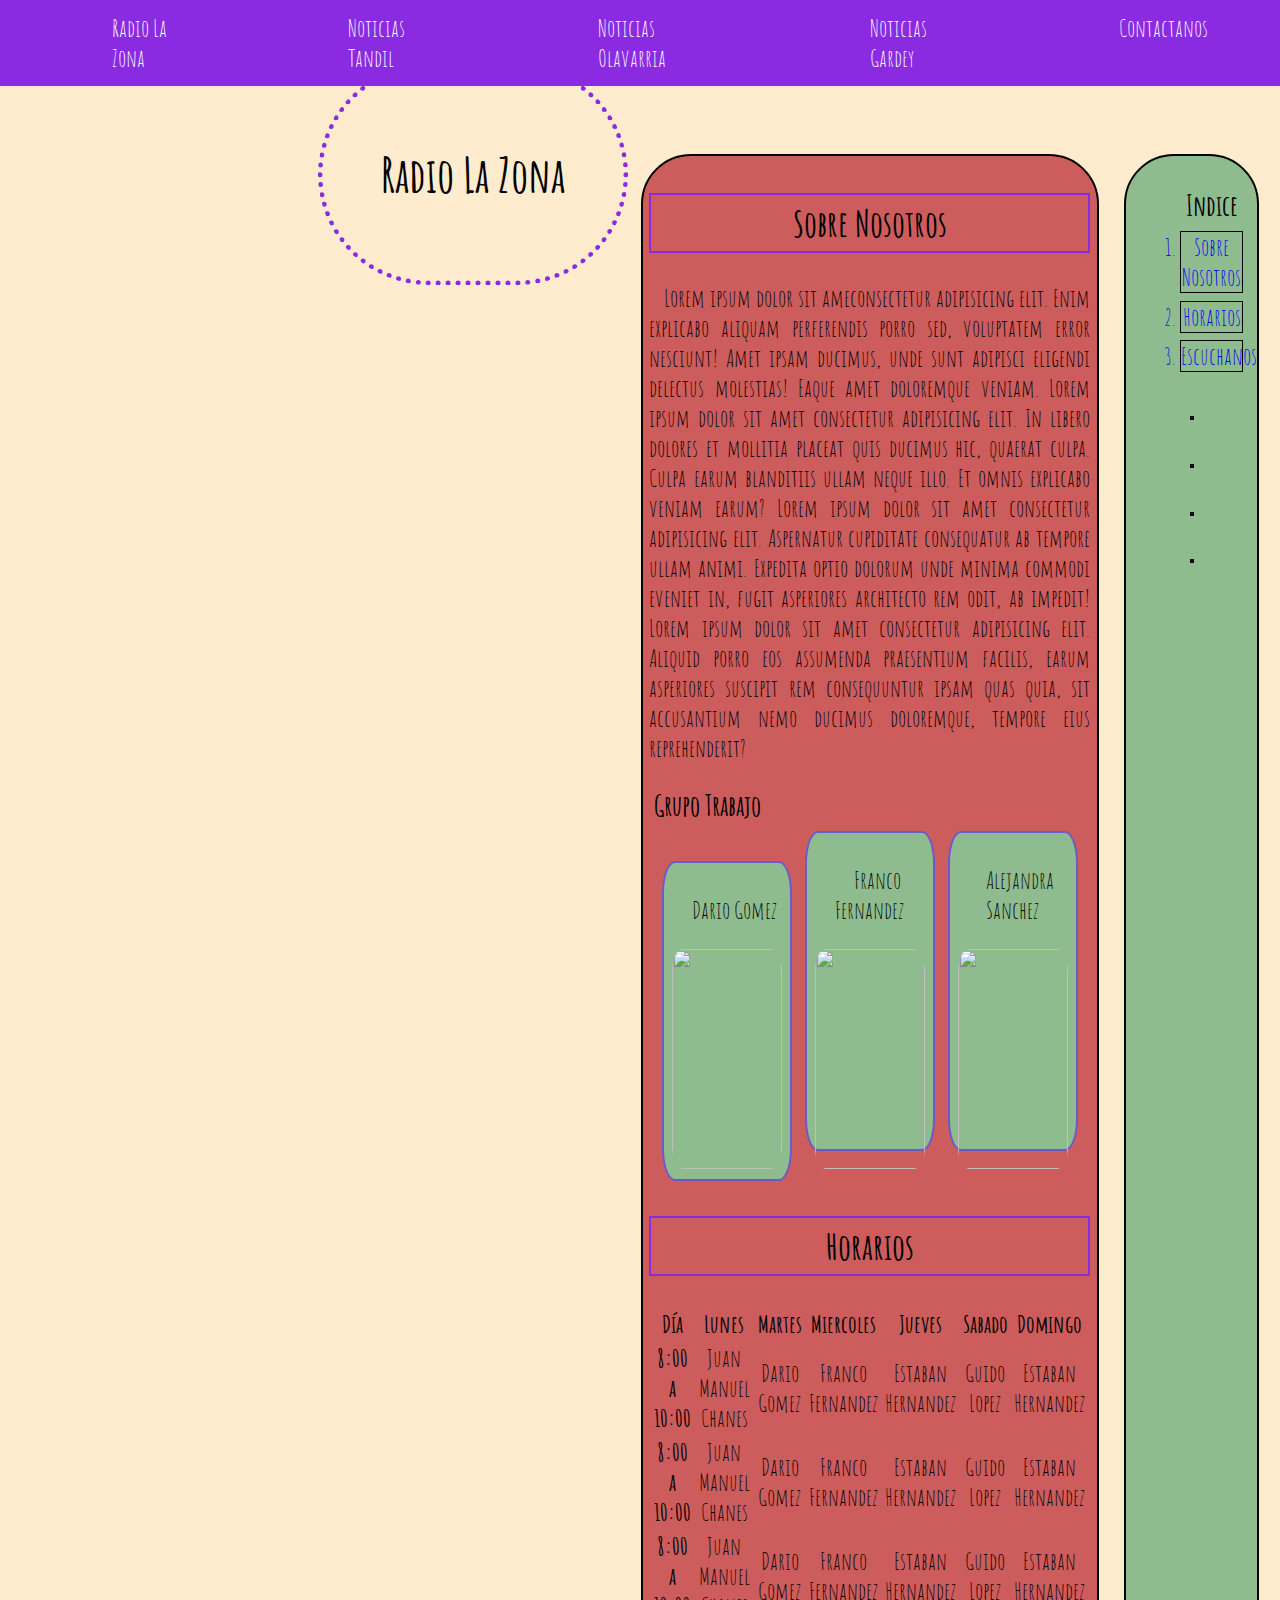
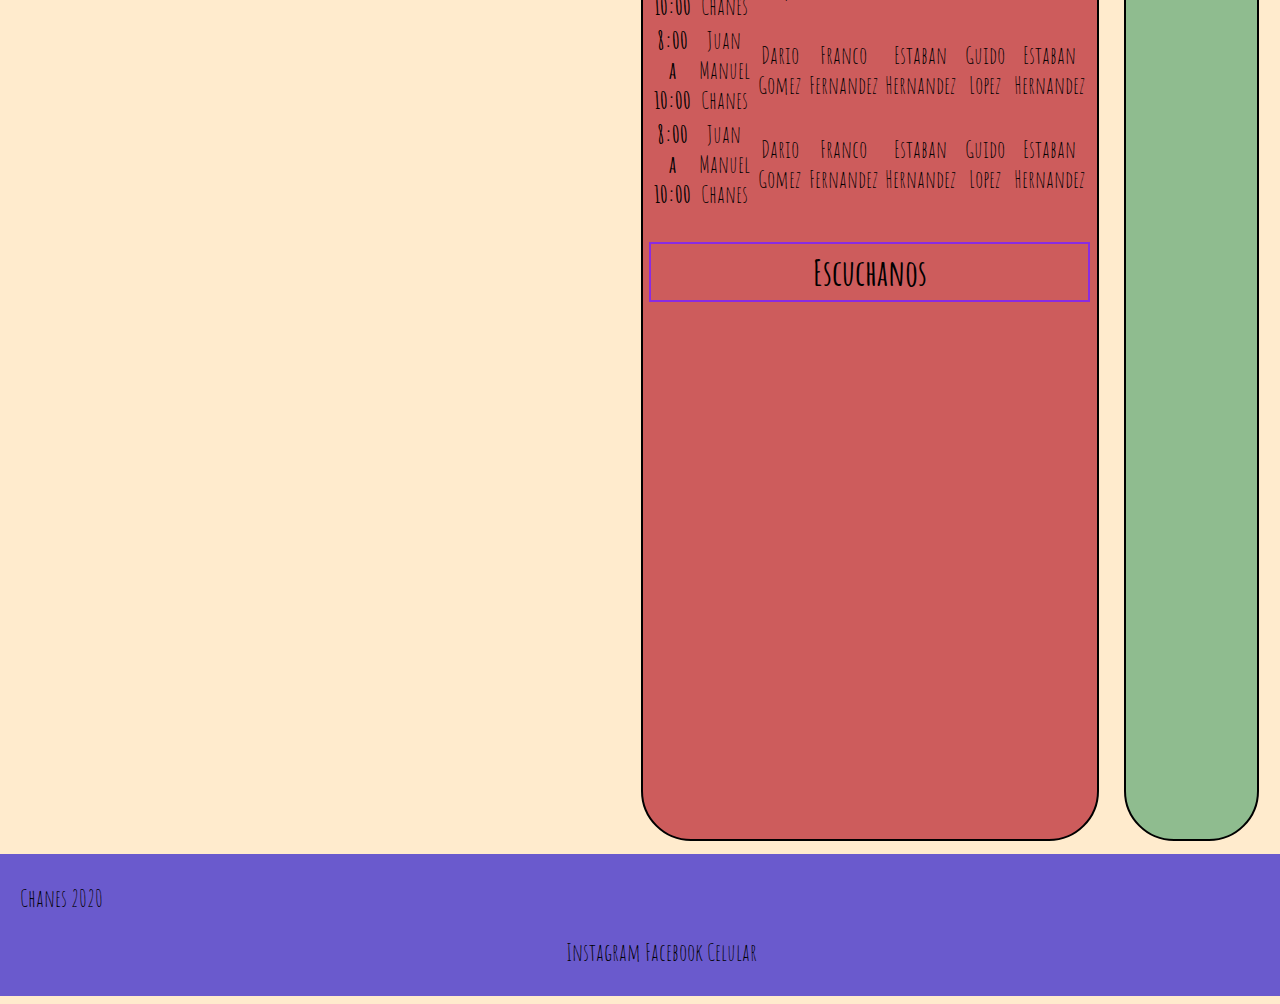
==== Html/index.html @ 874564fc "cambios" ====
<!DOCTYPE html>
<html lang="en">
<head>
    <meta charset="UTF-8">
    <meta http-equiv="X-UA-Compatible" content="IE=edge">
    <meta name="viewport" content="width=device-width, initial-scale=1.0">
    <title>Document</title>
    <link rel="stylesheet" href="../css/estilos.css">
    <link rel="preconnect" href="https://fonts.gstatic.com">
    <link href="https://fonts.googleapis.com/css2?family=Amatic+SC&display=swap" rel="stylesheet">  
</head>
<body>

    <div class="nav">
        <ul class="nav__ul">
            <li class="nav__li"><a  href="index.html">Radio La Zona</a></li>
            <li class="nav__li"><a href="NoticiasTandil.html">Noticias Tandil</a></li>
            <li class="nav__li"><a href="#">Noticias Olavarria</a></li>
            <li class="nav__li"><a href="#">Noticias Gardey</a></li>
            <li class="nav__li"><a href="Contactanos.html">Contactanos</a></li>
        </ul>
    </div>


    <div class="head">
        <div class="titulo">
            <h1>Radio La Zona</h1>
        </div>
        <div>
            <ul class="divTiempo">
                <li class="divTiempo__li"><div id="cont_8f6795917e0499864ca63dea6a3c6919"><script type="text/javascript" async src="https://www.tiempo.com/wid_loader/8f6795917e0499864ca63dea6a3c6919"></script></div></li>
                <li class="divTiempo__li"><div id="cont_2b969f8484e8d9f49193afa636b0c91e"><script type="text/javascript" async src="https://www.tiempo.com/wid_loader/2b969f8484e8d9f49193afa636b0c91e"></script></div></li>
                <li class="divTiempo__li"><div id="cont_51513ff362eb925efbd267e943fafc6c"><script type="text/javascript" async src="https://www.tiempo.com/wid_loader/51513ff362eb925efbd267e943fafc6c"></script></div></li>
            </ul>
        </div>
    </div> 
    
    <div class="contenido">
        <div class="ContenidoIzquierdo">
            <div id="sobreNosotros">
                <h2>Sobre Nosotros</h2>
                <p>Lorem ipsum dolor sit ameconsectetur adipisicing elit. Enim explicabo aliquam perferendis porro sed, voluptatem error nesciunt! Amet ipsam ducimus, unde sunt adipisci eligendi delectus molestias! Eaque amet doloremque veniam. Lorem ipsum dolor sit amet consectetur adipisicing elit. In libero dolores et mollitia placeat quis ducimus hic, quaerat culpa. Culpa earum blanditiis ullam neque illo. Et omnis explicabo veniam earum? Lorem ipsum dolor sit amet consectetur adipisicing elit. Aspernatur cupiditate consequatur ab tempore ullam animi. Expedita optio dolorum unde minima commodi eveniet in, fugit asperiores architecto rem odit, ab impedit! Lorem ipsum dolor sit amet consectetur adipisicing elit. Aliquid porro eos assumenda praesentium facilis, earum asperiores suscipit rem consequuntur ipsam quas quia, sit accusantium nemo ducimus doloremque, tempore eius reprehenderit?</p>
                <h3>Grupo Trabajo</h3>
                <div class="grupoTrabajo">
                    <div class="grupoTrabajo__div">
                        <p>Dario Gomez</p>
                        <img class="Noticias__img" src="https://www.contrareplica.mx/uploads/galerias/normal/d51adde6198cd2e5a32ddda82d2ee9b6.jpg" alt="">
                </div>
  
                <div class="grupoTrabajo__div">
                        <p >Franco Fernandez</p>
                        <img class="grupoTrabajo__img" src="https://upload.wikimedia.org/wikipedia/commons/4/4c/Personas_introvertidas_buenos_lideres.jpg" alt="">
                </div>
                <div class="grupoTrabajo__div">
                    <p >Alejandra Sanchez</p>
                    <img class="grupoTrabajo__img" src="http://codex-themes.com/scalia/wp-content/uploads/2014/09/Faces-400x400px-1_1_18-300x300.jpg" alt="">
                </div>
                </div>
                
            </div>

            <div class="horario" id="Horarios">
                <h2>Horarios</h2>  
                <table class="Tabla">

                    <tr>
                
                    <th scope="row">Día</th>
                
                    <th>Lunes</th>
                
                    <th>Martes</th>
                
                    <th>Miercoles</th>

                    <th>Jueves</th>

                    <th>Sabado</th>

                    <th>Domingo</th>
                
                    </tr>
                
                    <tr>
                
                    <th>8:00 a 10:00</th>
                
                    <td>Juan Manuel Chanes</td>
                
                    <td>Dario Gomez</td>
                
                    <td>Franco Fernandez</td>

                    <td>Estaban Hernandez</td>

                    <td>Guido Lopez</td>

                    <td>Estaban Hernandez</td>

                
                    </tr>
                
                    <tr>
                
                        <th>8:00 a 10:00</th>
                
                        <td>Juan Manuel Chanes</td>
                    
                        <td>Dario Gomez</td>
                    
                        <td>Franco Fernandez</td>
    
                        <td>Estaban Hernandez</td>
    
                        <td>Guido Lopez</td>
    
                        <td>Estaban Hernandez</td>
                
                    </tr>
                
                    <tr>
                
                        <th>8:00 a 10:00</th>
                
                        <td>Juan Manuel Chanes</td>
                    
                        <td>Dario Gomez</td>
                    
                        <td>Franco Fernandez</td>
    
                        <td>Estaban Hernandez</td>
    
                        <td>Guido Lopez</td>
    
                        <td>Estaban Hernandez</td>
                
                    </tr>
                    <tr>
                
                        <th>8:00 a 10:00</th>
                
                        <td>Juan Manuel Chanes</td>
                    
                        <td>Dario Gomez</td>
                    
                        <td>Franco Fernandez</td>
    
                        <td>Estaban Hernandez</td>
    
                        <td>Guido Lopez</td>
    
                        <td>Estaban Hernandez</td>
                
                    </tr>
                    <tr>
                
                        <th>8:00 a 10:00</th>
                
                        <td>Juan Manuel Chanes</td>
                    
                        <td>Dario Gomez</td>
                    
                        <td>Franco Fernandez</td>
    
                        <td>Estaban Hernandez</td>
    
                        <td>Guido Lopez</td>
    
                        <td>Estaban Hernandez</td>
                
                    </tr>
                
                </table>
            </div>

            <div id="escuchanos">
                <h2>Escuchanos</h2>
                <div class="Radio">
                    <iframe   frameborder="NO" width="350px" height="495px" scrolling="NO" marginheight="0px" marginwidth="0px" src="https://www.solumedia.com.ar/radios/8082/index.html"></iframe>
                </div>
            </div>


        </div>
        <div class="ContenidoDerecho">
            <ol class="Indice">
                <h3>Indice</h3>
                <a href="#sobreNosotros"><li>Sobre Nosotros</li></a>
                <a href="#Horarios"><li>Horarios</li></a>
                <a href="#escuchanos"><li>Escuchanos</li></a>
            </ol>
            <div class="publicidad">
                <img class="publicidad__img" src="https://s.e-planning.net/esb/4/0/2504e/bfa9c5a559cdfcad.gif" alt="">
            </div>
            <div class="publicidad">
                <img class="publicidad__img" src="https://s.e-planning.net/esb/4/0/2504e/94357679e25b904d.gif" alt="">
            </div>
            <div class="publicidad">
                <img class="publicidad__img" src="https://s.e-planning.net/esb/4/0/2504e/0f59f09c534f3a7d.gif" alt="">
            </div>
            <div class="publicidad">
                <img class="publicidad__img" src="https://s.e-planning.net/esb/4/0/2504e/fe13d8ff51b7ef09.jpg" alt="">
            </div>   
        </div>
    </div> 
    <footer>
        <P>Chanes 2020</P>
        <ul>
            <li>Instagram</li>
            <li>Facebook</li>
            <li>Celular</li>
        </ul>
    </footer> 
</body>
</html>
---- css/estilos.css ----
@keyframes animacionAgrandar{
    0%{
        width: 150%;
    }
    100%{
        width: 100%;

    }
}
a{
    text-decoration: none;
}
body{
    margin-top: 0%;
    margin-left: 0px;
    animation-name:animacionAgrandar;
    animation-duration: 1s;
    background-color: blanchedalmond;
    font-family: 'Amatic SC', cursive;
    font-size: x-large;
}

p{
    text-indent: 15px;
    text-align: justify;
    color: black;
}
h2{
    color:black;
    text-align: center;
    border: 2px solid blueviolet;
    padding: 5px;
}
h3{
    color:black;
    margin: 1%;
}


.nav{
    background-color: blueviolet;
    width: 100%;
    position: fixed;
    z-index: 100;
}
.nav__ul{
    justify-content: center;
    display: flex;
    margin-top: 0%;
    margin-bottom: 0%;
    
}
.nav__li{
    list-style: none;
    margin: 1px 0%;
    padding: 12px;
    margin-left: 60px;
    margin-right: 60px;
}

.nav__li a{
    
    color: white;
    text-decoration: none;
}


.nav__li:hover{
    padding: 10px;
    border: 2px solid white ;
}


.contenido{
    display: flex;

    
}
.contenidoContactanos{
    
    padding-top: 2%;
}

.ContenidoDerecho{
    padding: 1%;
    width: 20%;
    background-color: darkseagreen;
    border: 2px solid black;
    border-radius: 50px;
    margin: 2%;
}
.ContenidoIzquierdo{
    padding: 1%;
    width: 80%;
    background-color: indianred;
    border: 2px solid black;
    border-radius: 50px;
    margin: 2%;

}
.head{
    padding-top: 5%;
    text-align: center;
    width: 50%;
    margin: 0 auto;

}
.titulo{
    border: 5px dotted blueviolet;
    border-radius: 250px;
    display: flex;
    justify-content: center;
    flex-direction: column;
    float: left;
    width: 300px;
    height: 211px;
}


.divTiempo__li{
    display: inline-block;
    text-align: center;
}
.grupoTrabajo{
    text-align: center;
}
.grupoTrabajo__div{
    width: 25%;
    height: 300px;
    margin: 1%;
    padding: 8px;
    border: 2px solid slateblue;
    background-color: darkseagreen;
    border-radius: 10%;
    display: inline-block;
    transition: transform 1s;
}
.grupoTrabajo__div:hover{
    transform: scale(1.1);
}

.grupoTrabajo__div img{
    width: 100%;
    height: 220px;
    border-radius: 10%;
}
.grupoTrabajo__div p{
    text-align: center;
}



.publicidad{
    text-align: center;
    width: 100%; 
    margin-bottom: 15%;
    
}

.publicidad__img{
    text-align: center;
    width: 100%;
    border: 2px solid black;
}

.Indice p {
    text-align: center;
    display: block;
}
.Indice h3{
    text-align: center;
}
.Indice li{
    margin: 10%;
    text-align: center;
    
    border: 1px solid black;
}
.Indice li:hover{
    border: 1px solid slateblue;
    color: slateblue;
}
footer{
    width: 100%;
    padding-top: 25px;
    text-align: center;
    background-color: slateblue;
    padding: 5px;
}
footer ul{
    text-align: center;
}
footer li{
    display: inline-block;
    text-align: center;    
}
.Radio{
    text-align: center;
}


#Noticia1{
    background-image: url(https://cdn.eleco.com.ar/media/2021/04/e983f63e-fiesta-clandestina-am%C3%A9rcio-reynoso.jpg);
    background-size: cover;
    
}
#Noticia2{
    background-image: url(https://cdn.eleco.com.ar/media/2021/04/0435de14-muerto.jpg);
    background-size: cover;
}
#Noticia3{
    background-image: url(https://cdn.eleco.com.ar/media/2021/04/37650059-drogas-1.jpeg);
    background-size: cover;
}
#Noticia4{
    background-image: url(https://cdn.eleco.com.ar/media/2021/04/7936df13-patagonia.jpg);
    background-size: cover;
    
}
#Noticia5{
    background-image: url(https://cdn.eleco.com.ar/media/2021/04/bcd612bc-santa.jpg);
    background-size: cover;
    
}
#Noticia6{
    background-image: url(https://cdn.eleco.com.ar/media/2021/04/e9c5c2b1-golf.jpeg);
    background-size: cover;
    
}
#Noticia7{
    background-image: url(https://cdn.eleco.com.ar/media/2021/04/d1dd861b-parte-diario-28-04-1.jpg);
    background-size: cover;
    
}
#Noticia8{
    background-image: url(https://cdn.eleco.com.ar/media/2020/08/Hospital-Santamarina-25-08-20-10.jpg);
    background-size: cover;
    
}
#Noticia9{
    background-image: url(https://www.eleco.com.ar/wp-content/uploads/2019/01/Hospital-neonatologia-18-01-7.jpg);
    background-size: cover;
    
}

.Noticias{
    text-align: center;
    color: white;
    display: flex;
    text-align: center;
}

.Noticias a {
    width: 33%;
    height: 400px;
    margin: 1%;
    border: 2px solid slateblue;
    border-radius: 5%;
    display: inline-block;
    transition: transform 1s;
}
.Noticias a:hover{
    transform: scale(1.05);
    border: 2px solid slategray
}
.Resumen{
    border-radius: 5%;
    background-color: rgba(216, 210, 198, 0.73);
}
.Resumen h3{
    margin: 0px;
}
.Noticias p {
    height: 30%;
    
    text-align: justify;
    color: black;
}
.Noticias__img{
    width: 70%;
    text-align: center center;

    
}
.CovidEstadistica{
    margin: 35px;
    padding: 5px;
    border: 2px solid red;
    display: inline-block;
    transform: scale(1.1);
    transition: transform 1s;
}
.NoticiaNuevaPag{
    column-count: 3;
}
.NoticiaNuevaPag img{
    width: 430px;
}
.NoticiaNuevaPag p{
    text-indent: 15px;
    text-align: justify;
}
.Tabla{
    width: 100%;
    text-align: center;
}
.preview{
    display: block;
    margin: 2%;
    min-height: 300px;
    width: 96%;
    word-wrap: break-word;
    background-color: whitesmoke;
    border: 2px solid black;
    border-radius: 10px;
}


.Envios{
    text-align: center;
    width: 50%;
    margin: 0px 25%;
    
}
.Mensajes{
    border: 2px solid black;
    word-wrap: break-word;
    margin: 1%;


}
.textoPreview{
    
    width: 100%;
    text-align: justify;
}

.textoEstadoPreview{
    
    text-align: center;
    font-weight:bold;
    
}
.firmaPreview{
    font-style: italic;
    text-align: right;
    padding-right: 10%;
}
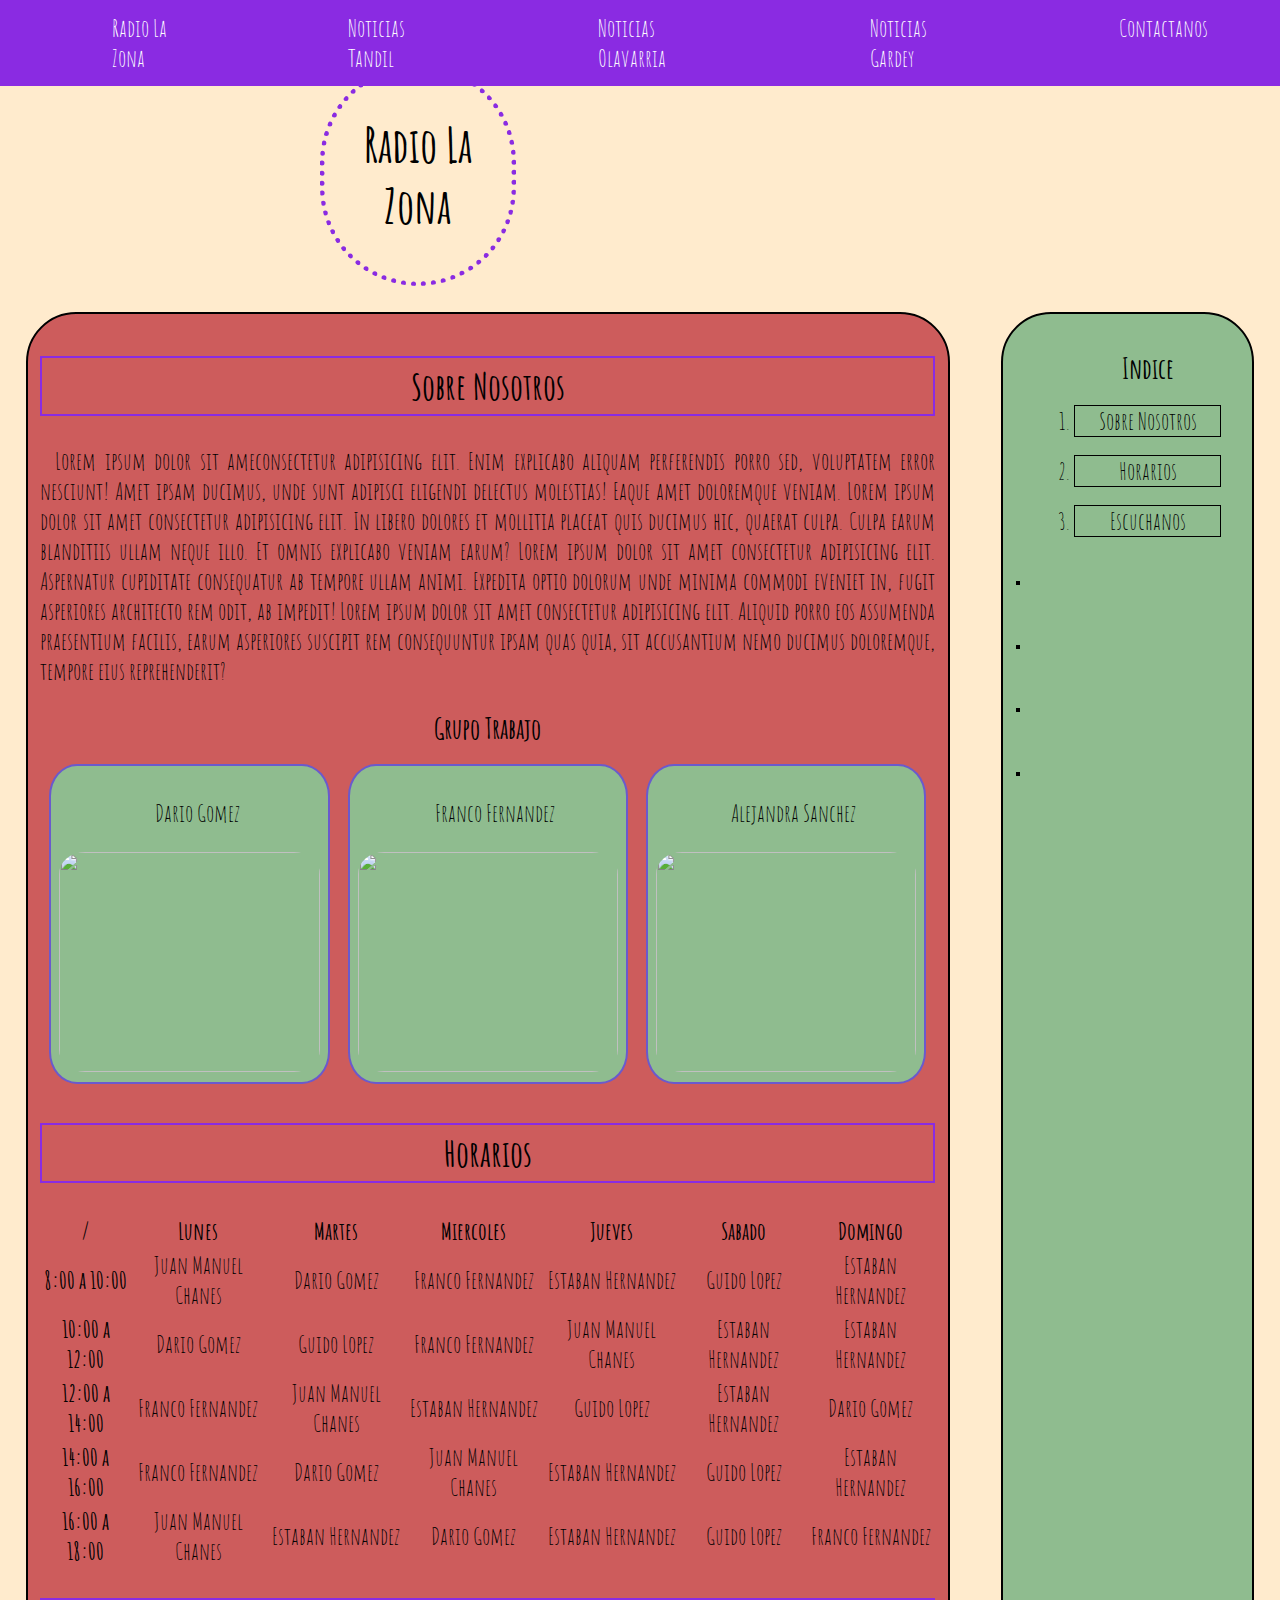
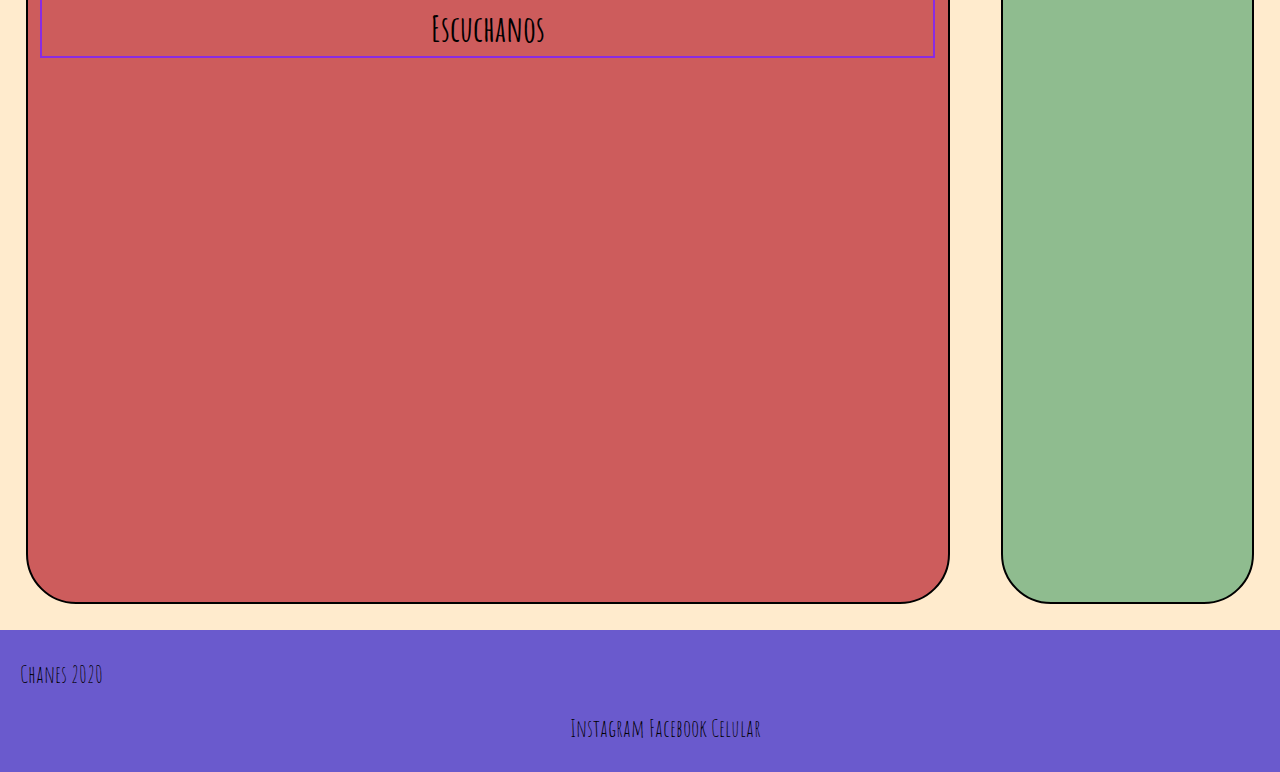
==== commit 02aca35a: "asdasd" ====
--- a/Html/index.html
+++ b/Html/index.html
@@ -27,6 +27,7 @@
             <h1>Radio La Zona</h1>
         </div>
         <div>
+            <!--Obtienen la temperatura, como no lo vimos lo tomamos como imagenes -->
             <ul class="divTiempo">
                 <li class="divTiempo__li"><div id="cont_8f6795917e0499864ca63dea6a3c6919"><script type="text/javascript" async src="https://www.tiempo.com/wid_loader/8f6795917e0499864ca63dea6a3c6919"></script></div></li>
                 <li class="divTiempo__li"><div id="cont_2b969f8484e8d9f49193afa636b0c91e"><script type="text/javascript" async src="https://www.tiempo.com/wid_loader/2b969f8484e8d9f49193afa636b0c91e"></script></div></li>
@@ -36,36 +37,42 @@
     </div> 
     
     <div class="contenido">
-        <div class="ContenidoIzquierdo">
+
+        <div class="contenidoIzquierdo">
+
             <div id="sobreNosotros">
                 <h2>Sobre Nosotros</h2>
                 <p>Lorem ipsum dolor sit ameconsectetur adipisicing elit. Enim explicabo aliquam perferendis porro sed, voluptatem error nesciunt! Amet ipsam ducimus, unde sunt adipisci eligendi delectus molestias! Eaque amet doloremque veniam. Lorem ipsum dolor sit amet consectetur adipisicing elit. In libero dolores et mollitia placeat quis ducimus hic, quaerat culpa. Culpa earum blanditiis ullam neque illo. Et omnis explicabo veniam earum? Lorem ipsum dolor sit amet consectetur adipisicing elit. Aspernatur cupiditate consequatur ab tempore ullam animi. Expedita optio dolorum unde minima commodi eveniet in, fugit asperiores architecto rem odit, ab impedit! Lorem ipsum dolor sit amet consectetur adipisicing elit. Aliquid porro eos assumenda praesentium facilis, earum asperiores suscipit rem consequuntur ipsam quas quia, sit accusantium nemo ducimus doloremque, tempore eius reprehenderit?</p>
                 <h3>Grupo Trabajo</h3>
+
                 <div class="grupoTrabajo">
+
                     <div class="grupoTrabajo__div">
                         <p>Dario Gomez</p>
                         <img class="Noticias__img" src="https://www.contrareplica.mx/uploads/galerias/normal/d51adde6198cd2e5a32ddda82d2ee9b6.jpg" alt="">
-                </div>
-  
-                <div class="grupoTrabajo__div">
+                    </div>
+
+                    <div class="grupoTrabajo__div">
                         <p >Franco Fernandez</p>
                         <img class="grupoTrabajo__img" src="https://upload.wikimedia.org/wikipedia/commons/4/4c/Personas_introvertidas_buenos_lideres.jpg" alt="">
-                </div>
-                <div class="grupoTrabajo__div">
-                    <p >Alejandra Sanchez</p>
-                    <img class="grupoTrabajo__img" src="http://codex-themes.com/scalia/wp-content/uploads/2014/09/Faces-400x400px-1_1_18-300x300.jpg" alt="">
-                </div>
+                    </div>
+
+                    <div class="grupoTrabajo__div">
+                        <p >Alejandra Sanchez</p>
+                        <img class="grupoTrabajo__img" src="http://codex-themes.com/scalia/wp-content/uploads/2014/09/Faces-400x400px-1_1_18-300x300.jpg" alt="">
+                    </div>
+
                 </div>
                 
             </div>
 
             <div class="horario" id="Horarios">
                 <h2>Horarios</h2>  
-                <table class="Tabla">
-
-                    <tr>
-                
-                    <th scope="row">Día</th>
+                <table class="tabla">
+
+                    <tr>
+                
+                    <th>/</th>
                 
                     <th>Lunes</th>
                 
@@ -102,71 +109,73 @@
                 
                     <tr>
                 
-                        <th>8:00 a 10:00</th>
-                
-                        <td>Juan Manuel Chanes</td>
-                    
-                        <td>Dario Gomez</td>
-                    
-                        <td>Franco Fernandez</td>
-    
-                        <td>Estaban Hernandez</td>
-    
-                        <td>Guido Lopez</td>
-    
-                        <td>Estaban Hernandez</td>
-                
-                    </tr>
-                
-                    <tr>
-                
-                        <th>8:00 a 10:00</th>
-                
-                        <td>Juan Manuel Chanes</td>
-                    
-                        <td>Dario Gomez</td>
-                    
-                        <td>Franco Fernandez</td>
-    
-                        <td>Estaban Hernandez</td>
-    
-                        <td>Guido Lopez</td>
-    
-                        <td>Estaban Hernandez</td>
-                
-                    </tr>
-                    <tr>
-                
-                        <th>8:00 a 10:00</th>
-                
-                        <td>Juan Manuel Chanes</td>
-                    
-                        <td>Dario Gomez</td>
-                    
-                        <td>Franco Fernandez</td>
-    
-                        <td>Estaban Hernandez</td>
-    
-                        <td>Guido Lopez</td>
-    
-                        <td>Estaban Hernandez</td>
-                
-                    </tr>
-                    <tr>
-                
-                        <th>8:00 a 10:00</th>
-                
-                        <td>Juan Manuel Chanes</td>
-                    
-                        <td>Dario Gomez</td>
-                    
-                        <td>Franco Fernandez</td>
-    
-                        <td>Estaban Hernandez</td>
-    
-                        <td>Guido Lopez</td>
-    
-                        <td>Estaban Hernandez</td>
+                        <th>10:00 a 12:00</th>
+
+                        <td>Dario Gomez</td>
+                    
+                        <td>Guido Lopez</td>
+                    
+                        <td>Franco Fernandez</td>
+
+                        <td>Juan Manuel Chanes</td>
+    
+                        <td>Estaban Hernandez</td>
+    
+                        
+    
+                        <td>Estaban Hernandez</td>
+                
+                    </tr>
+                
+                    <tr>
+                
+                        <th>12:00 a 14:00</th>
+
+                        <td>Franco Fernandez</td>
+                
+                        <td>Juan Manuel Chanes</td>
+                    
+                        <td>Estaban Hernandez</td>
+    
+                        <td>Guido Lopez</td>
+    
+                        <td>Estaban Hernandez</td>
+
+                        <td>Dario Gomez</td>
+                
+                    </tr>
+                    <tr>
+                
+                        <th>14:00 a 16:00</th>
+                
+                        <td>Franco Fernandez</td>
+                    
+                        <td>Dario Gomez</td>
+
+                        <td>Juan Manuel Chanes</td>
+                    
+                        <td>Estaban Hernandez</td>
+    
+                        <td>Guido Lopez</td>
+    
+                        <td>Estaban Hernandez</td>
+                
+                    </tr>
+                    <tr>
+                
+                        <th>16:00 a 18:00</th>
+                
+                        <td>Juan Manuel Chanes</td>
+                    
+                        <td>Estaban Hernandez</td>
+
+                        <td>Dario Gomez</td>
+    
+                        <td>Estaban Hernandez</td>
+
+                        <td>Guido Lopez</td>
+
+                        <td>Franco Fernandez</td>
                 
                     </tr>
                 
@@ -174,20 +183,24 @@
             </div>
 
             <div id="escuchanos">
+
                 <h2>Escuchanos</h2>
-                <div class="Radio">
+
+                <div class="radio">
                     <iframe   frameborder="NO" width="350px" height="495px" scrolling="NO" marginheight="0px" marginwidth="0px" src="https://www.solumedia.com.ar/radios/8082/index.html"></iframe>
                 </div>
-            </div>
-
-
-        </div>
-        <div class="ContenidoDerecho">
-            <ol class="Indice">
+
+            </div>
+
+
+        </div>
+
+        <div class="contenidoDerecho">
+            <ol class="indice">
                 <h3>Indice</h3>
-                <a href="#sobreNosotros"><li>Sobre Nosotros</li></a>
-                <a href="#Horarios"><li>Horarios</li></a>
-                <a href="#escuchanos"><li>Escuchanos</li></a>
+                <li>Sobre Nosotros</li>
+                <li>Horarios</li>
+                <li>Escuchanos</li>
             </ol>
             <div class="publicidad">
                 <img class="publicidad__img" src="https://s.e-planning.net/esb/4/0/2504e/bfa9c5a559cdfcad.gif" alt="">
@@ -202,6 +215,7 @@
                 <img class="publicidad__img" src="https://s.e-planning.net/esb/4/0/2504e/fe13d8ff51b7ef09.jpg" alt="">
             </div>   
         </div>
+        
     </div> 
     <footer>
         <P>Chanes 2020</P>
--- a/css/estilos.css
+++ b/css/estilos.css
@@ -7,36 +7,39 @@
 
     }
 }
+/* ELEMENTOS GENERALES*/
 a{
     text-decoration: none;
 }
 body{
-    margin-top: 0%;
-    margin-left: 0px;
+    margin: 0%;
     animation-name:animacionAgrandar;
     animation-duration: 1s;
     background-color: blanchedalmond;
     font-family: 'Amatic SC', cursive;
     font-size: x-large;
 }
-
+/* PARRAFOS*/
 p{
     text-indent: 15px;
     text-align: justify;
     color: black;
 }
+/* TITULO SECCIONES*/
 h2{
     color:black;
     text-align: center;
     border: 2px solid blueviolet;
     padding: 5px;
 }
+/* SUBTITULOS/TITULOS DE NOTICIAS*/
 h3{
+    text-align: center;
     color:black;
     margin: 1%;
 }
 
-
+/* BARRA DE NAVEGACION*/
 .nav{
     background-color: blueviolet;
     width: 100%;
@@ -59,9 +62,7 @@
 }
 
 .nav__li a{
-    
     color: white;
-    text-decoration: none;
 }
 
 
@@ -70,18 +71,50 @@
     border: 2px solid white ;
 }
 
-
+/* HEAD*/
+.head{
+    display: flex;
+    padding-top: 5%;
+    width: 50%;
+    margin: 0 auto;
+
+}
+.titulo{
+    text-align: center;
+    border: 5px dotted blueviolet;
+    border-radius: 250px;
+    display: flex;
+    justify-content: center;
+    flex-direction: column;
+    width: 25%;
+    padding: 2%;
+}
+
+.divTiempo{
+    width: 75%;
+    display: flex;
+}
+.divTiempo__li{
+    list-style: none;
+    
+}
+.covidEstadistica{
+    display: inline-block;
+    text-align: center;
+    width: 75%;
+    margin: 35px;
+    border: 2px solid red;
+    
+}
+
+
+/* CUERPO HOME*/
 .contenido{
     display: flex;
-
-    
-}
-.contenidoContactanos{
-    
-    padding-top: 2%;
-}
-
-.ContenidoDerecho{
+}
+
+
+.contenidoDerecho{
     padding: 1%;
     width: 20%;
     background-color: darkseagreen;
@@ -89,7 +122,7 @@
     border-radius: 50px;
     margin: 2%;
 }
-.ContenidoIzquierdo{
+.contenidoIzquierdo{
     padding: 1%;
     width: 80%;
     background-color: indianred;
@@ -98,45 +131,25 @@
     margin: 2%;
 
 }
-.head{
-    padding-top: 5%;
-    text-align: center;
-    width: 50%;
-    margin: 0 auto;
-
-}
-.titulo{
-    border: 5px dotted blueviolet;
-    border-radius: 250px;
-    display: flex;
+
+/* GRUPO DE TRABAJO*/
+.grupoTrabajo{
     justify-content: center;
-    flex-direction: column;
-    float: left;
-    width: 300px;
-    height: 211px;
-}
-
-
-.divTiempo__li{
-    display: inline-block;
-    text-align: center;
-}
-.grupoTrabajo{
-    text-align: center;
+    display: flex;
 }
 .grupoTrabajo__div{
-    width: 25%;
+    width: 33%;
     height: 300px;
     margin: 1%;
     padding: 8px;
     border: 2px solid slateblue;
     background-color: darkseagreen;
     border-radius: 10%;
-    display: inline-block;
-    transition: transform 1s;
+    
 }
 .grupoTrabajo__div:hover{
     transform: scale(1.1);
+    transition: transform 1s;
 }
 
 .grupoTrabajo__div img{
@@ -149,41 +162,34 @@
 }
 
 
-
+/* PUBLICIDAD HOME*/
 .publicidad{
-    text-align: center;
     width: 100%; 
-    margin-bottom: 15%;
-    
+    margin-bottom: 15%;  
 }
 
 .publicidad__img{
-    text-align: center;
-    width: 100%;
-    border: 2px solid black;
-}
-
-.Indice p {
-    text-align: center;
-    display: block;
-}
-.Indice h3{
-    text-align: center;
-}
-.Indice li{
+    width: 100%;
+    border: 2px solid black;
+}
+
+/* INDICE HOME*/
+
+
+.indice li{
     margin: 10%;
     text-align: center;
-    
     border: 1px solid black;
 }
-.Indice li:hover{
+.indice li:hover{
     border: 1px solid slateblue;
     color: slateblue;
 }
+
+/* FOOTER*/
 footer{
     width: 100%;
     padding-top: 25px;
-    text-align: center;
     background-color: slateblue;
     padding: 5px;
 }
@@ -194,11 +200,11 @@
     display: inline-block;
     text-align: center;    
 }
-.Radio{
-    text-align: center;
-}
-
-
+.radio{
+    text-align: center;
+}
+
+/* NOTICIAS*/
 #Noticia1{
     background-image: url(https://cdn.eleco.com.ar/media/2021/04/e983f63e-fiesta-clandestina-am%C3%A9rcio-reynoso.jpg);
     background-size: cover;
@@ -243,66 +249,49 @@
     
 }
 
-.Noticias{
-    text-align: center;
+.noticias{
+    display: flex;
+    justify-content: center;
     color: white;
-    display: flex;
-    text-align: center;
-}
-
-.Noticias a {
+    
+}
+
+.noticias a {
     width: 33%;
     height: 400px;
     margin: 1%;
     border: 2px solid slateblue;
     border-radius: 5%;
-    display: inline-block;
+    
+}
+.noticias a:hover{
     transition: transform 1s;
-}
-.Noticias a:hover{
     transform: scale(1.05);
     border: 2px solid slategray
 }
-.Resumen{
+
+
+.resumen{
     border-radius: 5%;
     background-color: rgba(216, 210, 198, 0.73);
 }
-.Resumen h3{
+.resumen h3{
     margin: 0px;
 }
-.Noticias p {
-    height: 30%;
-    
-    text-align: justify;
-    color: black;
-}
-.Noticias__img{
-    width: 70%;
-    text-align: center center;
-
-    
-}
-.CovidEstadistica{
-    margin: 35px;
-    padding: 5px;
-    border: 2px solid red;
-    display: inline-block;
-    transform: scale(1.1);
-    transition: transform 1s;
-}
-.NoticiaNuevaPag{
-    column-count: 3;
-}
-.NoticiaNuevaPag img{
-    width: 430px;
-}
-.NoticiaNuevaPag p{
-    text-indent: 15px;
-    text-align: justify;
-}
-.Tabla{
-    width: 100%;
-    text-align: center;
+
+
+/* TABLA HORARIOS*/
+.tabla{
+    width: 100%;
+    text-align: center;
+}
+
+
+/* CONTACTANOS ENVIO*/
+
+.contenidoContactanos{
+    
+    padding-top: 2%;
 }
 .preview{
     display: block;
@@ -316,23 +305,33 @@
 }
 
 
-.Envios{
-    text-align: center;
-    width: 50%;
-    margin: 0px 25%;
-    
-}
-.Mensajes{
-    border: 2px solid black;
+.envios{
+    width: 96%;
+    margin: 2%;
+    min-height: 200px;
+    background-color: royalblue;
+    border: 2px solid black;
+    border-radius: 50px;
+    text-align: center;
+}
+.mensajeEnviado{
+    background-color: darkseagreen;
+    border: 2px solid black;
+    border-radius: 50px;
     word-wrap: break-word;
     margin: 1%;
-
-
+}
+.mensajeNoEnviado{
+    background-color: indianred;
+    border: 2px solid black;
+    border-radius: 50px;
+    word-wrap: break-word;
+    margin: 1%;
 }
 .textoPreview{
     
     width: 100%;
-    text-align: justify;
+    text-align: center;
 }
 
 .textoEstadoPreview{
@@ -346,3 +345,19 @@
     text-align: right;
     padding-right: 10%;
 }
+
+.captcha{
+    text-align: center;
+    margin-bottom: 2%;
+    
+}
+.formulario{
+    text-align: center;
+}
+.formulario input{
+    margin-right: 5%;
+}
+.envioMensaje{
+    margin-top: 2%;
+    
+}